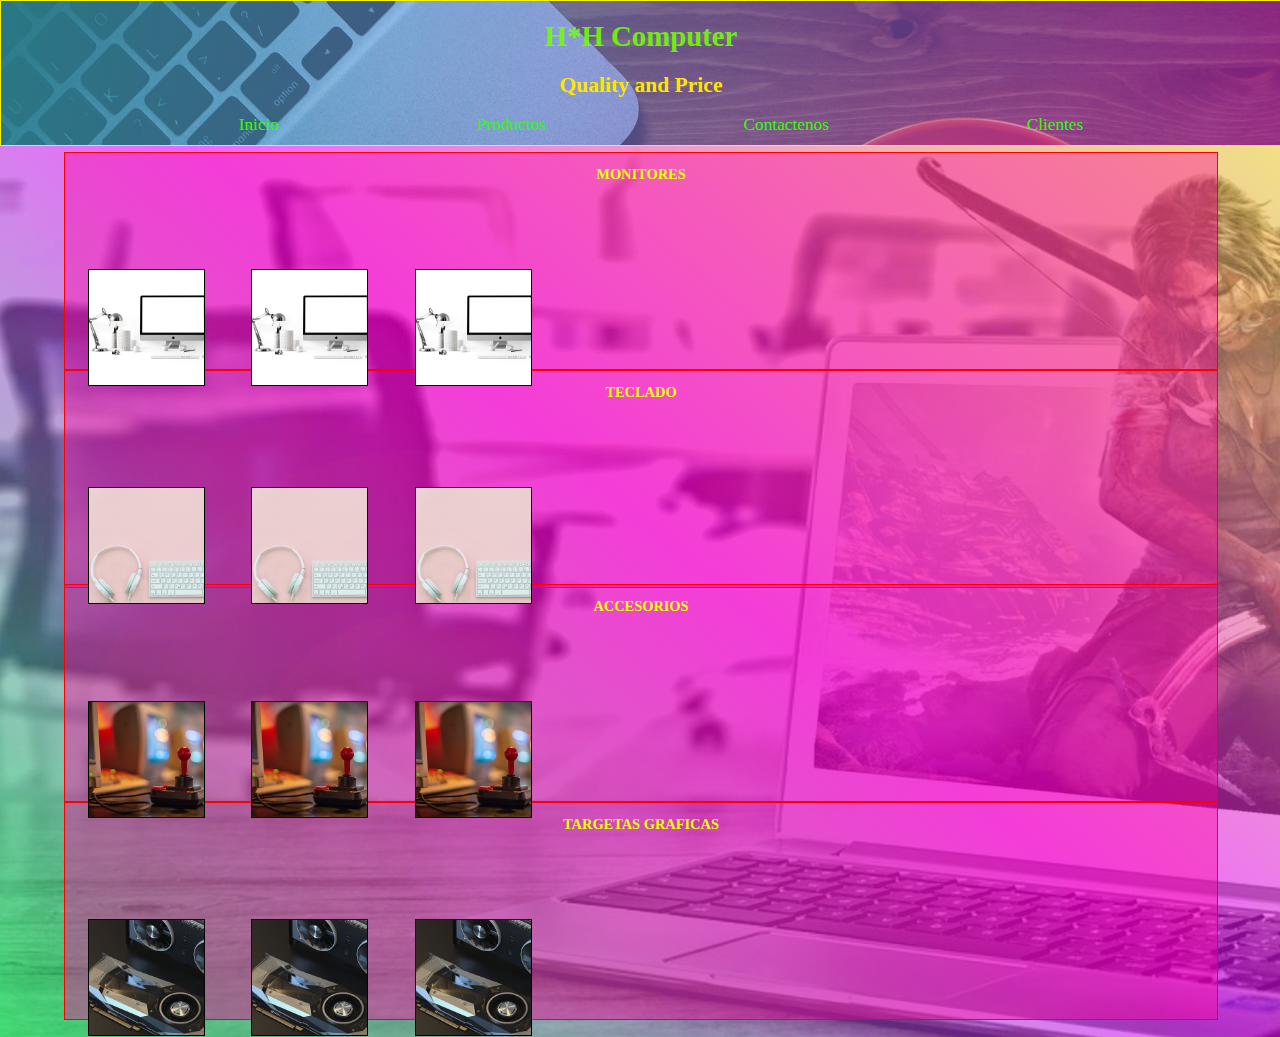
==== Css-Fundamentos/index.html @ 7785f218 "Primeros proyectos web de Udemi realizados" ====
<!DOCTYPE html>
<html lang="en">
<head>
    <meta charset="UTF-8">
    <meta http-equiv="X-UA-Compatible" content="IE=edge">
    <meta name="viewport" content="width=device-width, initial-scale=1.0">
    <link rel="stylesheet" href="./css/styles.css">
    <link rel="shortcut icon" href="./img/icon.png" type="image/x-icon">
    <title>H*H Computer</title>
</head>
<body >
    <header>
        <h1 class="header__h1">H*H Computer</h1>
        <h2 class="header__h2">Quality and Price</h2>
        <nav class="header__nav">
            <ul class="nav__ul">
                <li ><a href="./index.html" class="header__nav--a">Inicio</a></li>
                <li ><a href="./productos.html" class="header__nav--a">Productos</a></li>
                <li ><a href="./contacto.html" class="header__nav--a">Contactenos</a></li>
                <li ><a href="./clientes.html" class="header__nav--a">Clientes</a></li>
            </ul>
        </nav>
    </header>

    <main class="main">

        <article class="main__article main__article--1">
            
            <section class="main__section main__section--1">
                <h3 class="section__h3 monitores">monitores</h3>
                <a href="" class="article__section--a">
                    <div class="section_img section__img--1"></div>
                </a>
                <a href="" class="article__section--a">
                    <div class="section_img section__img--2"></div>
                </a><a href="" class="article__section--a">
                    <div class="section_img section__img--3"></div>
                </a>
 
            </section>

            <section class="main__section main__section--2">
                <h3 class="section__h3 teclado">teclado</h3>
                    <a href="" class="article__section--a">
                        <div class="section_img section__img--4"></div>
                    </a>
                    <a href="" class="article__section--a">
                        <div class="section_img section__img--5"></div>
                    </a>
                    <a href="" class="article__section--a">
                        <div class="section_img section__img--6"></div>
                    </a>
                </section>
          
        </article>
        <article class="main__article main__article--2">

            <section class="main__section main__section--3">
                <h3 class="section__h3 accesorios">accesorios</h3>
                    <a href="" class="article__section--a">
                        <div class="section_img section__img--7"></div>
                    </a>
                    <a href="" class="article__section--a">
                        <div class="section_img section__img--8"></div>
                    </a>
                    <a href="" class="article__section--a">
                        <div class="section_img section__img--9"></div>
                    </a>
                </section>

            <section class="main__section main__section--4">
                <h3 class="section__h3 tageta__grafica">targetas graficas</h3>
                <a href="" class="article__section--a">
                    <div class="section_img section__img--10"></div>
                </a>
                <a href="" class="article__section--a">
                    <div class="section_img section__img--11"></div>
                </a>
                <a href="" class="article__section--a">                      
                    <div class="section_img section__img--12"></div>
                </a>
            </section>

        </article>

    </main>

    <footer class="main__footer">
        <div class="footer__div redes__sociales">
            <div class="facebook"></div>
            <div class="whatsapp"></div>
            <div class="instagram"></div>
        </div>
    </footer>
    
</body>
</html>
---- Css-Fundamentos/css/styles.css ----
/*Tama{o de la fuente del html en general*/
/*Background del body*/
/*Background del header*/
@import '../ITCSS/Generic/Normalize.css';
* {
  list-style: none;
  text-decoration: none;
}

html {
  font-size: 90%;
}

body {
  width: 100%;
  height: 72rem;
  background: linear-gradient(220deg, rgba(232, 236, 19, 0.6), rgba(225, 0, 255, 0.6), rgba(0, 255, 85, 0.6)), url(../img/tomb-raider-3838414_1920.jpg);
  background-size: cover;
}

header {
  display: block;
  width: 100%;
  height: 10rem;
  border: 0.5px solid rgba(255, 255, 0, 0.918);
  background-image: linear-gradient(280deg, rgba(234, 0, 255, 0.37), rgba(38, 203, 232, 0.479)), url(../img/cup-of-coffee-1280537_1920.jpg);
  background-size: cover;
}

main {
  width: 90%;
  margin: 0.5% 5%;
  padding: 0px;
}

.header__h1 {
  color: rgba(115, 255, 0, 0.897);
  text-align: center;
}

.header__h2 {
  text-align: center;
  color: rgb(255, 230, 0);
}

.header__nav {
  width: 100%;
  height: 4rem;
}

.nav__ul {
  display: flex;
  justify-content: space-evenly;
}

.header__nav--a {
  color: rgb(51, 255, 0);
  font-size: 1.2rem;
}

.main__article {
  width: 100%;
  height: 30rem;
}

.main__section {
  display: flex;
  width: 100%;
  height: 15rem;
  border: 1px solid rgb(255, 0, 0);
  background-color: rgba(255, 0, 157, 0.4);
}

.section__h3 {
  text-align: center;
  position: absolute;
  margin: 1% 0%;
  width: 90%;
  height: 3rem;
  color: rgb(238, 255, 0);
  text-transform: uppercase;
  font-size: 1rem;
}

.article__section--a {
  display: block;
  margin: 10% 2%;
  justify-content: center;
}

.section_img {
  width: 8rem;
  height: 8rem;
  border: 1px solid black;
}

.section_img:hover {
  width: 9rem;
  height: 9rem;
}

.section_img:active {
  box-shadow: 9px 9px 9px rgb(0, 225, 255);
}

.section__img--1 {
  background-image: url(../img/apple-1868496_1920.jpg);
  background-size: cover;
}

.section__img--2 {
  background-image: url(../img/apple-1868496_1920.jpg);
  background-size: cover;
}

.section__img--3 {
  background-image: url(../img/apple-1868496_1920.jpg);
  background-size: cover;
}

.section__img--4 {
  background-image: url(../img/workplace-2303851_1920.jpg);
  background-size: cover;
}

.section__img--5 {
  background-image: url(../img/workplace-2303851_1920.jpg);
  background-size: cover;
}

.section__img--6 {
  background-image: url(../img/workplace-2303851_1920.jpg);
  background-size: cover;
}

.section__img--7 {
  background-image: url(../img/joystick-4321216__340.jpg);
  background-size: cover;
}

.section__img--8 {
  background-image: url(../img/joystick-4321216__340.jpg);
  background-size: cover;
}

.section__img--9 {
  background-image: url(../img/joystick-4321216__340.jpg);
  background-size: cover;
}

.section__img--10 {
  background-image: url(../img/nvidia-5264921__340.jpg);
  background-size: cover;
}

.section__img--11 {
  background-image: url(../img/nvidia-5264921__340.jpg);
  background-size: cover;
}

.section__img--12 {
  background-image: url(../img/nvidia-5264921__340.jpg);
  background-size: cover;
}

/*Todavia no e tocado esta parte*/

/*# sourceMappingURL=styles.css.map */
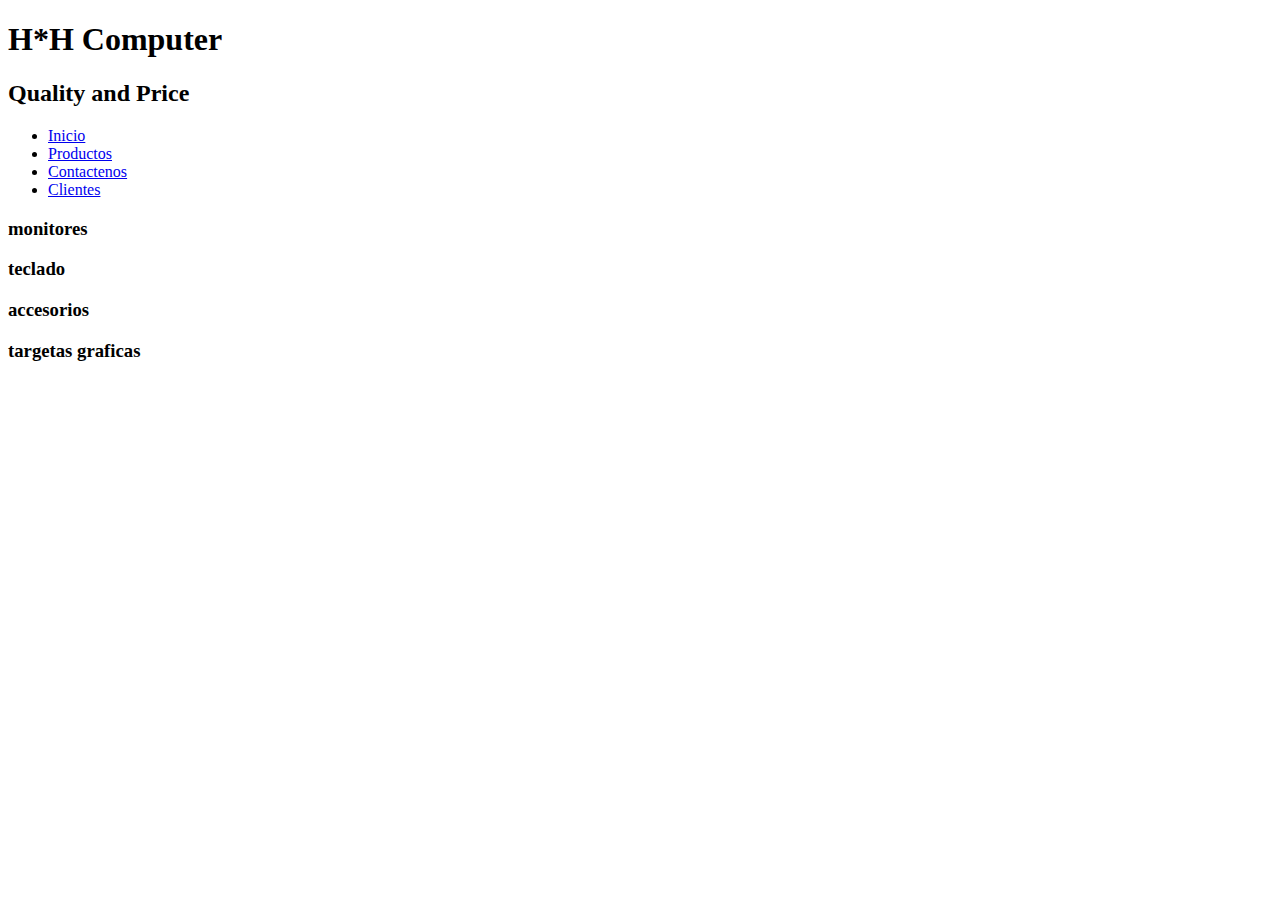
==== commit 9f564e8a: "reinicio" ====
--- a/Css-Fundamentos/index.html
+++ b/Css-Fundamentos/index.html
@@ -4,7 +4,7 @@
     <meta charset="UTF-8">
     <meta http-equiv="X-UA-Compatible" content="IE=edge">
     <meta name="viewport" content="width=device-width, initial-scale=1.0">
-    <link rel="stylesheet" href="./css/styles.css">
+    <link rel="stylesheet" href="./css/index.css">
     <link rel="shortcut icon" href="./img/icon.png" type="image/x-icon">
     <title>H*H Computer</title>
 </head>
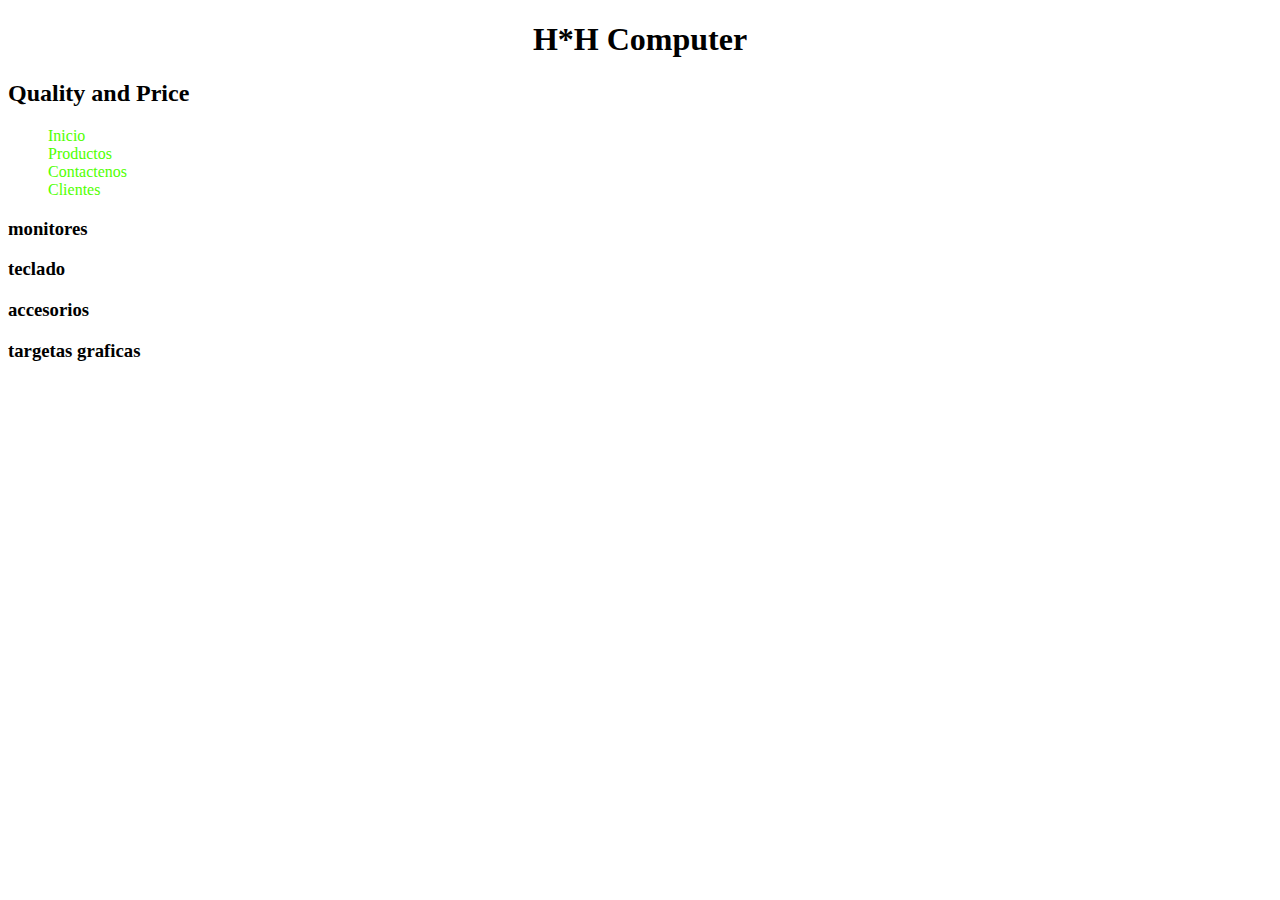
==== commit 61f461e6: "Reinicio del proyecto Fundamentos de Css" ====
--- a/Css-Fundamentos/index.html
+++ b/Css-Fundamentos/index.html
@@ -1,5 +1,6 @@
 <!DOCTYPE html>
 <html lang="en">
+
 <head>
     <meta charset="UTF-8">
     <meta http-equiv="X-UA-Compatible" content="IE=edge">
@@ -8,16 +9,17 @@
     <link rel="shortcut icon" href="./img/icon.png" type="image/x-icon">
     <title>H*H Computer</title>
 </head>
-<body >
-    <header>
+
+<body>
+    <header class="body__header">
         <h1 class="header__h1">H*H Computer</h1>
         <h2 class="header__h2">Quality and Price</h2>
         <nav class="header__nav">
             <ul class="nav__ul">
-                <li ><a href="./index.html" class="header__nav--a">Inicio</a></li>
-                <li ><a href="./productos.html" class="header__nav--a">Productos</a></li>
-                <li ><a href="./contacto.html" class="header__nav--a">Contactenos</a></li>
-                <li ><a href="./clientes.html" class="header__nav--a">Clientes</a></li>
+                <li><a href="./index.html" class="header__nav--a">Inicio</a></li>
+                <li><a href="./productos.html" class="header__nav--a">Productos</a></li>
+                <li><a href="./contacto.html" class="header__nav--a">Contactenos</a></li>
+                <li><a href="./clientes.html" class="header__nav--a">Clientes</a></li>
             </ul>
         </nav>
     </header>
@@ -25,7 +27,7 @@
     <main class="main">
 
         <article class="main__article main__article--1">
-            
+
             <section class="main__section main__section--1">
                 <h3 class="section__h3 monitores">monitores</h3>
                 <a href="" class="article__section--a">
@@ -36,37 +38,37 @@
                 </a><a href="" class="article__section--a">
                     <div class="section_img section__img--3"></div>
                 </a>
- 
+
             </section>
 
             <section class="main__section main__section--2">
                 <h3 class="section__h3 teclado">teclado</h3>
-                    <a href="" class="article__section--a">
-                        <div class="section_img section__img--4"></div>
-                    </a>
-                    <a href="" class="article__section--a">
-                        <div class="section_img section__img--5"></div>
-                    </a>
-                    <a href="" class="article__section--a">
-                        <div class="section_img section__img--6"></div>
-                    </a>
-                </section>
-          
+                <a href="" class="article__section--a">
+                    <div class="section_img section__img--4"></div>
+                </a>
+                <a href="" class="article__section--a">
+                    <div class="section_img section__img--5"></div>
+                </a>
+                <a href="" class="article__section--a">
+                    <div class="section_img section__img--6"></div>
+                </a>
+            </section>
+
         </article>
         <article class="main__article main__article--2">
 
             <section class="main__section main__section--3">
                 <h3 class="section__h3 accesorios">accesorios</h3>
-                    <a href="" class="article__section--a">
-                        <div class="section_img section__img--7"></div>
-                    </a>
-                    <a href="" class="article__section--a">
-                        <div class="section_img section__img--8"></div>
-                    </a>
-                    <a href="" class="article__section--a">
-                        <div class="section_img section__img--9"></div>
-                    </a>
-                </section>
+                <a href="" class="article__section--a">
+                    <div class="section_img section__img--7"></div>
+                </a>
+                <a href="" class="article__section--a">
+                    <div class="section_img section__img--8"></div>
+                </a>
+                <a href="" class="article__section--a">
+                    <div class="section_img section__img--9"></div>
+                </a>
+            </section>
 
             <section class="main__section main__section--4">
                 <h3 class="section__h3 tageta__grafica">targetas graficas</h3>
@@ -76,7 +78,7 @@
                 <a href="" class="article__section--a">
                     <div class="section_img section__img--11"></div>
                 </a>
-                <a href="" class="article__section--a">                      
+                <a href="" class="article__section--a">
                     <div class="section_img section__img--12"></div>
                 </a>
             </section>
@@ -92,6 +94,7 @@
             <div class="instagram"></div>
         </div>
     </footer>
-    
+
 </body>
+
 </html>--- a/Css-Fundamentos/css/index.css
+++ b/Css-Fundamentos/css/index.css
@@ -0,0 +1,81 @@
+@charset "UTF-8";
+@import url("https://fonts.googleapis.com/css2?family=Allerta+Stencil&display=swap");
+@import url("https://fonts.googleapis.com/css2?family=Cabin+Sketch&display=swap");
+@import url("https://fonts.googleapis.com/css2?family=Coda&display=swap");
+/*las fuente del html en general*/
+/*los Colores del html en general*/
+/*los Margenes del html en general*/
+/*las Dimensiones del html en general*/
+/*Background del body*/
+/*Background del header*/
+/* Definición del mixin para formato del titulo */
+/* Definición del mixin para formato del texto Generañ */
+@import 'Normalize.css';
+@import '../ITCSS/Elements/element_index.css';
+* {
+  list-style: none;
+  text-decoration: none;
+}
+
+body {
+  width: var(100%);
+  height: var(100%);
+}
+
+header {
+  width: var(100%);
+  height: var(150px);
+  background: var(linear-gradient(280deg, rgba(234, 0, 255, 0.37), rgba(38, 203, 232, 0.479)), url(../../img\c up-of-coffee-1280537_1920.jpg));
+}
+
+footer {
+  width: var(100%);
+}
+
+h1 {
+  font-size: var(16px);
+  font-family: var("Allerta Stencil", sans-serif);
+  text-align: center;
+}
+
+p {
+  font-size: var(12px);
+  font-family: var("Coda", cursive);
+  text-align: justify;
+  line-height: 5px;
+}
+
+a {
+  color: #51FF00;
+  text-decoration: none;
+}
+
+img {
+  max-width: 100%;
+}
+
+/* .margin-top {
+    margin-top: $espaciado;
+  }
+
+  .padding-right {
+    padding-right: $espaciado;
+  }
+
+  .text-center {
+    text-align: center;
+  }
+
+  // Clases de estado
+  .active {
+    background-color: #00ff00;
+  }
+
+  .disabled {
+    opacity: 0.5;
+    pointer-events: none;
+  }
+
+  */
+
+/*# sourceMappingURL=index.css.map */
